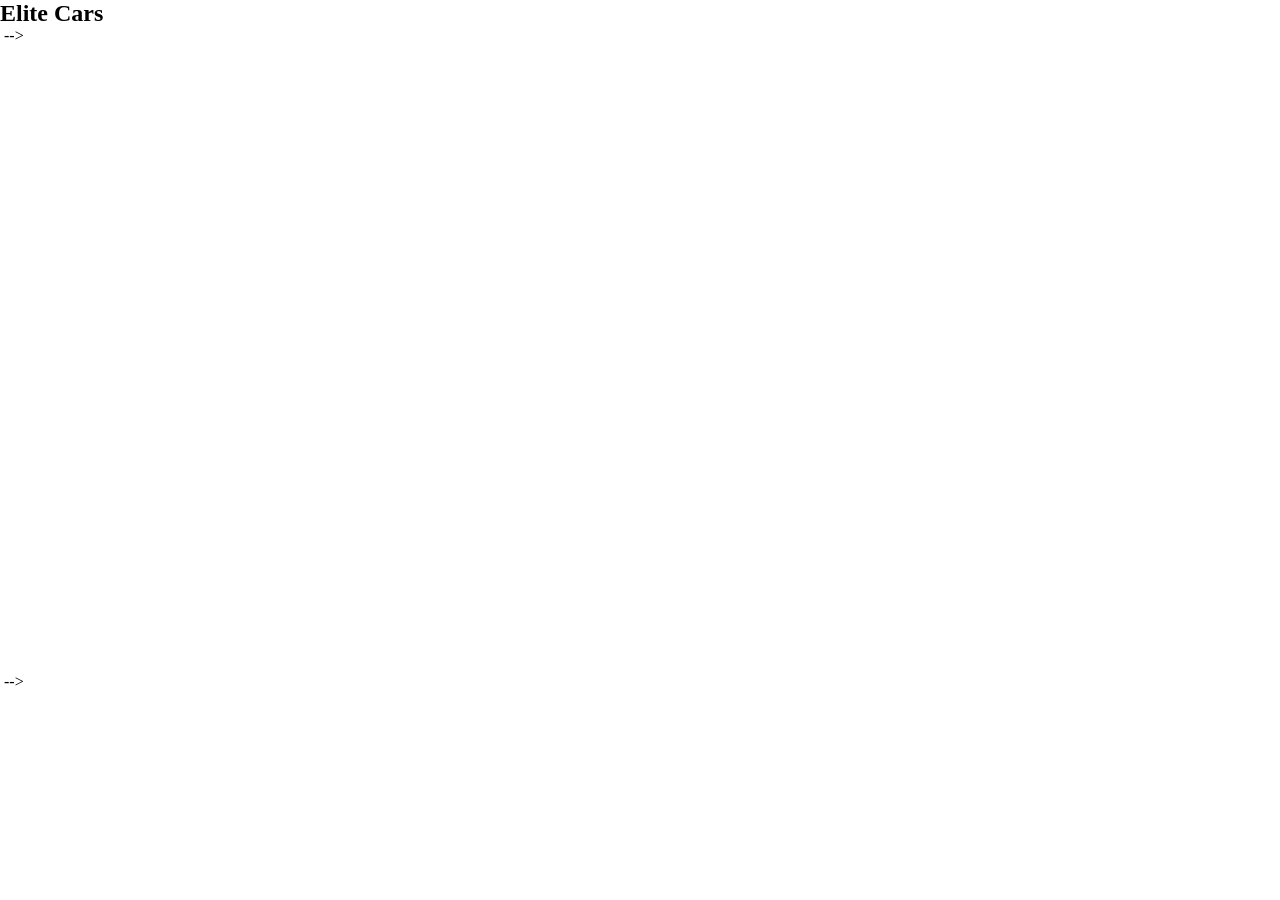
==== aula6.html @ 33f9f19b "loja" ====
<!DOCTYPE html>
<html lang="en">
<head>
    <meta charset="UTF-8">
    <link rel="stylesheet" href="./style6.css">
    <meta name="viewport" content="width=device-width, initial-scale=1.0">
    <title>Document</title>
</head>
<body>
    <header>
        <h2>Elite Cars</h2>

    </header>
<section>
<!-- 
     <div> -->
        <img src="https://cdn.motor1.com/images/mgl/9myzzG/s3/le-auto-col-cambio-manuale-piu-potenti.jpg" alt="">
    </div> -->

</section>
<!-- <!-- <div class="conteiner"> -->
    <img src="https://www.automaistv.com.br/wp-content/uploads/2025/07/2026-Porsche-911-Carrera-T-Club-Coupe-4-copy-2048x1152-1.webp" alt="">
</div> -->
</div>

</body>
</html>
---- style6.css ----
*{
    margin: 0;
    padding: 0;
    box-sizing: border-box;

}

section{
    background-image: url("https://cdn.motor1.com/images/mgl/9myzzG/s3/le-auto-col-cambio-manuale-piu-potenti.jpg");

    width: 100%;
    height: 646px;
}
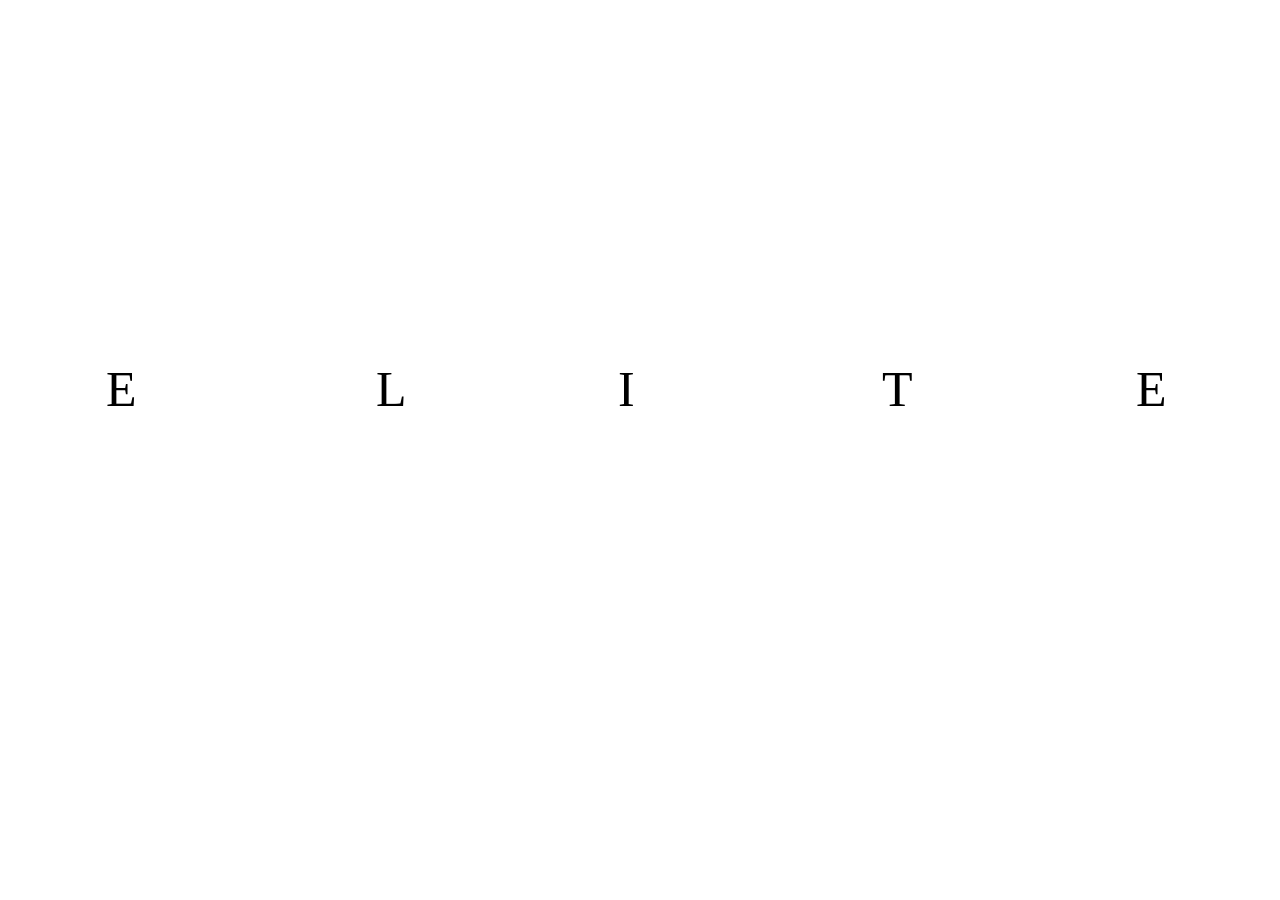
==== commit a0bd100a: "atualizando o titulo" ====
--- a/aula6.html
+++ b/aula6.html
@@ -1,5 +1,5 @@
 <!DOCTYPE html>
-<html lang="en">
+<html lang="pt-br">
 <head>
     <meta charset="UTF-8">
     <link rel="stylesheet" href="./style6.css">
@@ -7,21 +7,21 @@
     <title>Document</title>
 </head>
 <body>
+    <section>
     <header>
-        <h2>Elite Cars</h2>
+        <div class="title">
+            <span>E</span>
+            <span>L</span>
+            <span>I</span>
+            <span>T</span>
+            <span>E</span>
+            <span>CARS</span>
+        </div>
 
     </header>
-<section>
-<!-- 
-     <div> -->
-        <img src="https://cdn.motor1.com/images/mgl/9myzzG/s3/le-auto-col-cambio-manuale-piu-potenti.jpg" alt="">
-    </div> -->
 
-</section>
-<!-- <!-- <div class="conteiner"> -->
-    <img src="https://www.automaistv.com.br/wp-content/uploads/2025/07/2026-Porsche-911-Carrera-T-Club-Coupe-4-copy-2048x1152-1.webp" alt="">
-</div> -->
-</div>
+     
+    </section>
 
 </body>
 </html>
--- a/style6.css
+++ b/style6.css
@@ -9,5 +9,44 @@
     background-image: url("https://cdn.motor1.com/images/mgl/9myzzG/s3/le-auto-col-cambio-manuale-piu-potenti.jpg");
 
     width: 100%;
-    height: 646px;
+    height: 630px;
+
+}
+.title{
+    color: aliceblue;
+    position: absolute;
+    top: 40%;
+    
+
+}
+.title span:nth-child(1){
+    position: absolute;
+    left: 106px;
+}
+
+.title span:nth-child(2){
+    position: absolute;
+    left: 376px;
+}
+.title span:nth-child(3){
+    position: absolute;
+    left: 618px;
+
+}
+.title span:nth-child(4){
+    position: absolute;
+    left: 882px;
+
+}
+.title span:nth-child(5){
+    position: absolute;
+    left: 1136px;
+}
+.title span:nth-child(6){
+    position: absolute;
+    left: 1348px;
+}
+.title span {
+    font-size: 50px;
+    color: black;
 }
